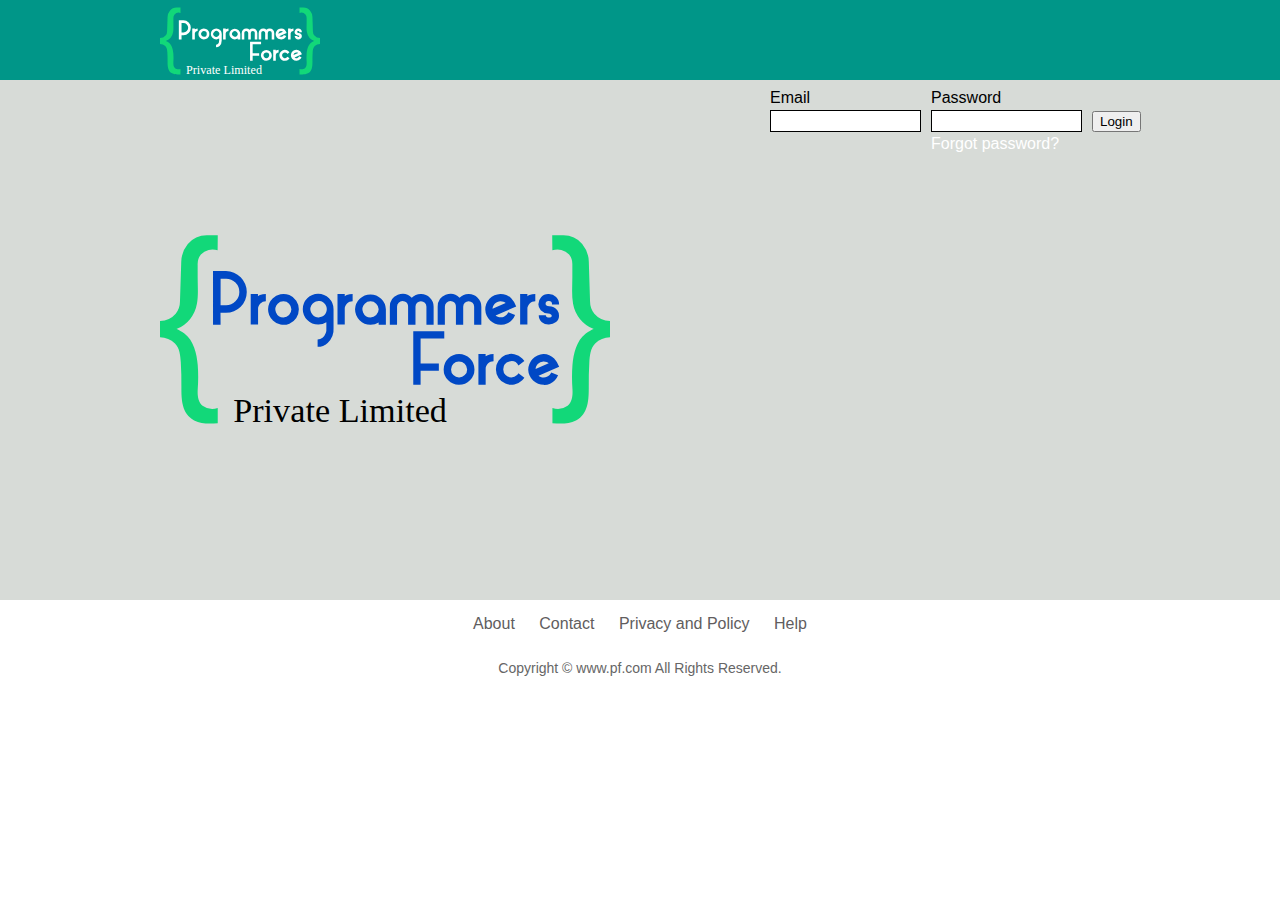
==== index.html @ d7403cc9 "Social Media App" ====
﻿<!DOCTYPE html>
<html>
<head>
	<title>PF</title>
	<link rel="stylesheet" type="text/css" href="./CSS/style.css"/>
	<!-- <script src="../social network prototype/javascript/login.js"></script> -->

</head>
<body>

	<div class="header">
		<div class="wrapper">
			<img src="images/programmer-white.svg" width=160 height=70 class="logoletter"/>
			<form style="margin-left:600px" >
				<table id="login">
					<tr style="height: 20px">
						<td><label for="email">Email</label> </td>
						<td><label for="logpassword">Password</label></td>
						<td rowspan=3><button type="submit" id="submit" class="btn btn-primary">Login</button></td>
					</tr>
					
					<tr>
						<td><input type="text" id="user" class="inputtext" required/></td>
						<td><input type="password" id="pass" class="inputtext" required/></td>
					</tr>

					<tr style="height: 20px">
						<td></td>
						<td><a href="" style="color:white;text-decoration:none;padding-top: 3px;">Forgot password?</a></td>
					</tr>
				</table>

			</form>
		</div>
	</div>

	<div class="main">
		<div class="wrapper">
			<img src="images/programmer-blue.svg" class="logopic"/>

		
			</div>
		</div>
	</div>

	<div class="footer">
		<div class="wrapper">
			<div class="foot">

				<ul>
					<li><a href="">About</a></li>
					<li><a href="">Contact</a></li>
					<li><a href="">Privacy and Policy</a></li>
					<li><a href="">Help</a></li>
				</ul>

				<p>Copyright © www.pf.com  All Rights Reserved.</p>
			</div>
		</div>
	</div>
    <script src="./javascript/login.js"></script>

</body>
</html>
---- CSS/style.css ----
body{
	height: 100%;
	margin:0px;
	padding:0px;
	font-family: Helvetica, Arial, sans-serif;
}

.wrapper
{
	margin: 0 auto;
	width: 960px;
	height: 100%;
}

/*========HEADER SECTION ===========*/

.header
{
	width: 100%;
	height: 80px;
	background-color: #009688;
}


.logoletter
{
	margin-top:7px;
	margin-bottom:5px;

}


.loginuser /*--FORM--*/
{
	float:right;
	margin-top: 8px;
	color: white;
	font-size: 14px;
}

#login tr td .inputtext 
{
	border: 1px solid black;
	width: 145px;
	height: 18px;
}

#login tr td 
{
	border: 0px;
	padding: 0px;
	padding-left: 8px;
}

#logpassword
{
	font-size: 24px;
}

#loginbutton
{
	border: 0px;
	background-color: #43d854;
	height: 22px;
	color:white;
	font-size:14px;
}

#loginbutton:hover
{
	background-color: #009688;
	border: 1px solid black;
}

#loginbutton:active
{
	transform: translateX(8px);
	box-shadow: 4px 5px 4px #666;
}


/*==========MAIN SECTION ========*/

.main
{
	
	width: 100%;
	height: 100%;
	background-color:#d7dbd7;
	padding-bottom: 7%;
	clear: right;
}

.logopic
{
	position: relative;
	margin-top: 8%;
	width: 450px;
	height: 350px;
	opacity: 1.0;
	transition: opacity 1s ease-in-out;
}

.logopic:hover
{
	opacity: 0.5;
}

.signup /* ---- SIGNUP SECTION --- */
{
	float:right;
	font-size: 18px;

}


.signup h1 /*---- SIGNUP HEADING --*/
{
	font-size: 45px;
	margin: 0px;
	padding-top: 10%;
	padding-bottom: 4%;
}

.signup .inputtext2
{
	width: 250px;
	height: 32px;
	font-size: 18px;
	border-radius: 5px;
	border: 1px solid #bdc7d8;
	padding-left: 8px 10px;
}

#signuptable tr td
{
	padding-bottom: 10px;
	padding-right: 10px;
	text-align: right;
}

#pwd
{
	font-size:32px;
}

#signuptable #fm td
{
	text-align: left;
}

#signuptable tr #dob
{
	text-align: left;
}

#signuptable tr #dob select
{
	padding: 0px;
	margin: 0px -4px;
	border:2px solid #bdc7d8;
	height: 32px;
	font-size: 13px;
}

#joinnowbttn /*---JOING NOW BUTTON ---*/
{

	border:0px;
	width: 100%;
	height: 34px;
	font-size: 18px;
	background-color: #00aeef;
	color:white;
	box-shadow: 0 6px 4px #999;
}

#joinnowbttn:hover
{
	background-color: #4F82C3;
}

#joinnowbttn:active
{
  background-color: #2196F3;
  box-shadow: 0 5px 4px #666;
  transform: translateY(8px);
}

#joinbut
{
	height: 130px;
}


/*====== FOOTER ===========*/

.footer
{
	/*height: 40px;*/
}

.foot
{
	background-color: white;
	text-align: center;
}


.foot ul
{
	padding: 5px;
	list-style-type: none;
	text-align: center;
	margin: 10px;
	border-radius: 5px;
}

.foot ul li
{
	display: inline;
}

.foot ul li a
{
	text-decoration: none;
	padding: 10px;
	color: #615D5E;
	font-size: 16px;
}

.foot ul li a:hover
{
	color: #009688;
	font-size: 17px;
}

.foot p
{
	color: #666666;
	text-align: center;
	padding-bottom: 2%;
	padding-top: 8px;
	font-size: 14px;
}

.logoletter:hover
{
	animation: shake 0.5s;
	animation-iteration-count: infinite;
}

@keyframes shake {
    0% { transform: translate(1px, 1px) rotate(0deg); }
    10% { transform: translate(-1px, -2px) rotate(-1deg); }
    20% { transform: translate(-3px, 0px) rotate(1deg); }
    30% { transform: translate(3px, 2px) rotate(0deg); }
    40% { transform: translate(1px, -1px) rotate(1deg); }
    50% { transform: translate(-1px, 2px) rotate(-1deg); }
    60% { transform: translate(-3px, 1px) rotate(0deg); }
    70% { transform: translate(3px, 1px) rotate(-1deg); }
    80% { transform: translate(-1px, -1px) rotate(1deg); }
    90% { transform: translate(1px, 2px) rotate(0deg); }
    100% { transform: translate(1px, -2px) rotate(-1deg); }
}
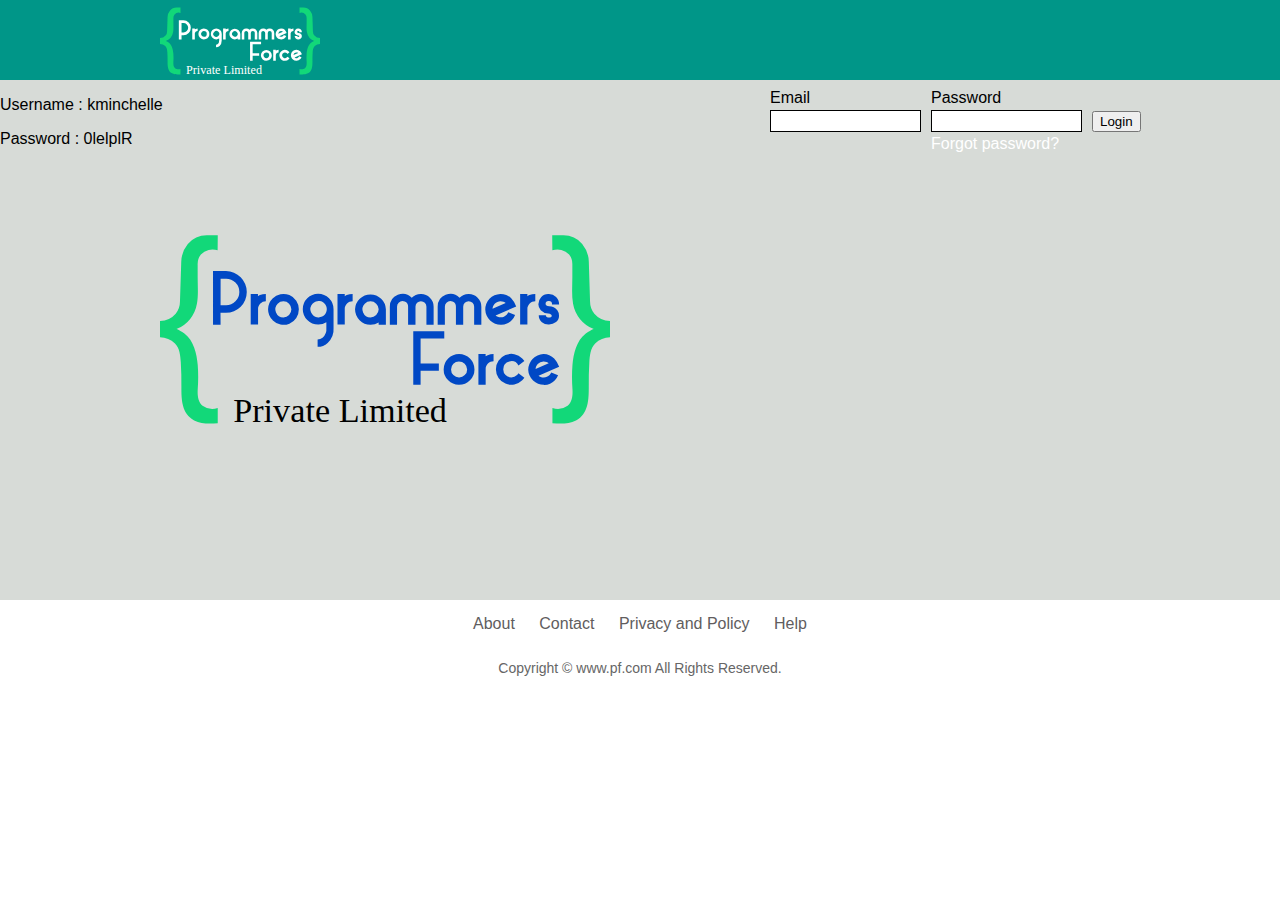
==== commit 7f8de35d: "Password Hint" ====
--- a/index.html
+++ b/index.html
@@ -32,9 +32,12 @@
 
 			</form>
 		</div>
+		<p>Username : kminchelle </p>
+		<p>Password : 0lelplR </p>
 	</div>
-
+	
 	<div class="main">
+		
 		<div class="wrapper">
 			<img src="images/programmer-blue.svg" class="logopic"/>
 
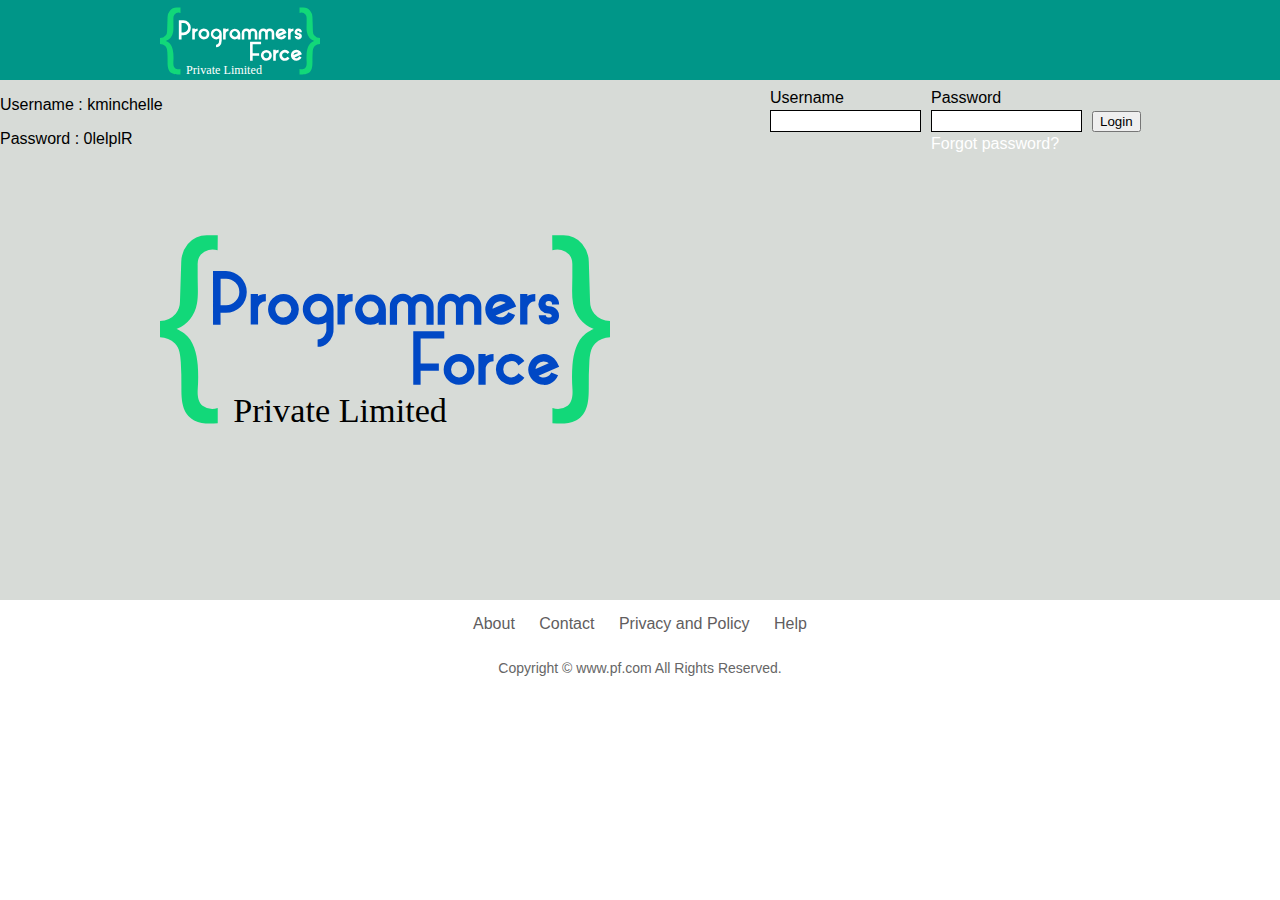
==== commit f0ffadd0: "Username" ====
--- a/index.html
+++ b/index.html
@@ -14,7 +14,7 @@
 			<form style="margin-left:600px" >
 				<table id="login">
 					<tr style="height: 20px">
-						<td><label for="email">Email</label> </td>
+						<td><label for="email">Username</label> </td>
 						<td><label for="logpassword">Password</label></td>
 						<td rowspan=3><button type="submit" id="submit" class="btn btn-primary">Login</button></td>
 					</tr>
